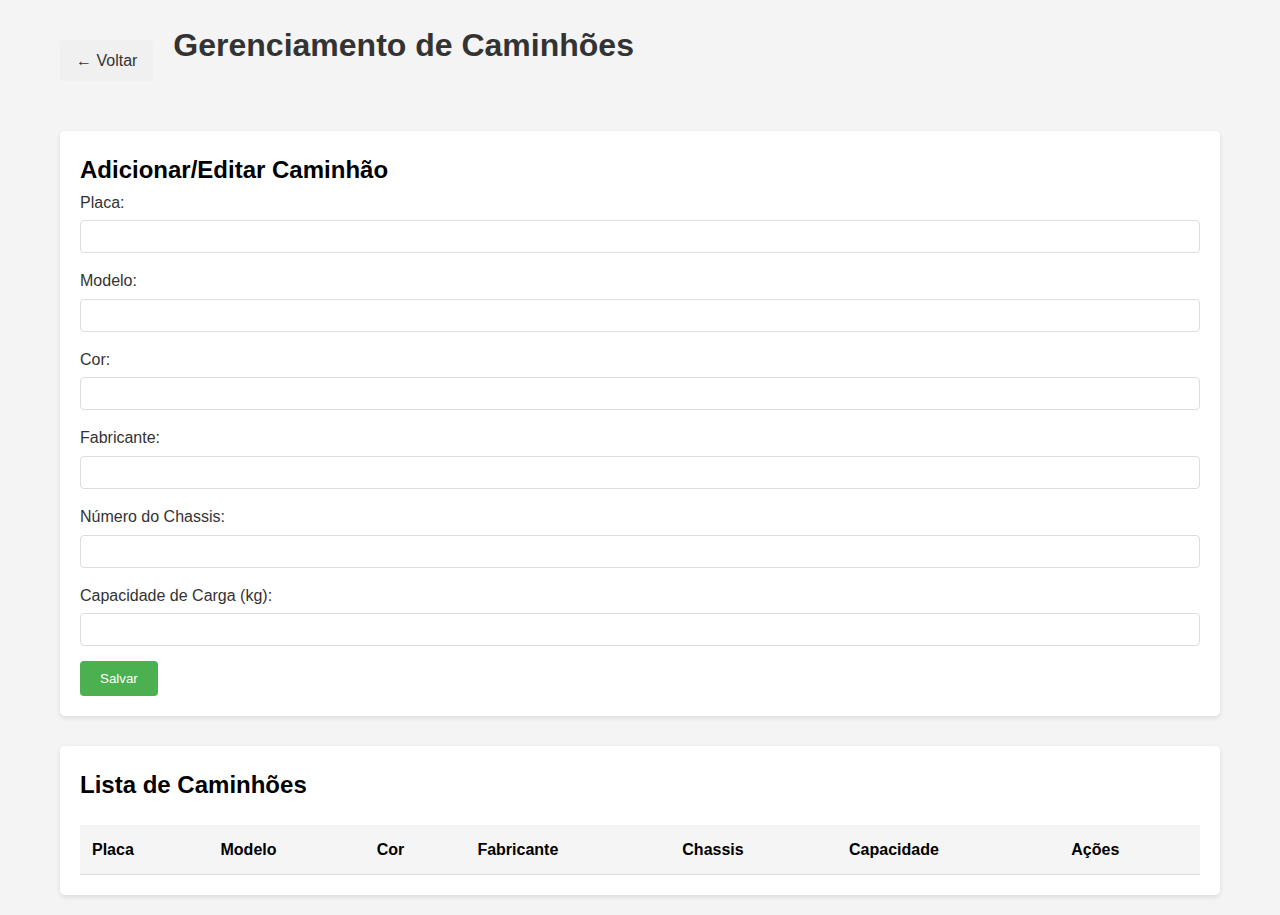
==== src/main/resources/caminhoes.html @ a76cbbc8 "add lógica SOLID e FRONTEND" ====
<!DOCTYPE html>
<html lang="pt-BR">
<head>
  <meta charset="UTF-8">
  <meta name="viewport" content="width=device-width, initial-scale=1.0">
  <title>Gerenciamento de Caminhões</title>
  <link rel="stylesheet" href="styles.css">
</head>
<body>
<div class="container">
  <nav class="navigation">
    <a href="index.html" class="back-button">← Voltar</a>
    <h1>Gerenciamento de Caminhões</h1>
  </nav>

  <div class="form-container">
    <h2>Adicionar/Editar Caminhão</h2>
    <form id="caminhaoForm">
      <input type="hidden" id="caminhaoId">
      <div class="form-group">
        <label for="placa">Placa:</label>
        <input type="text" id="placa" required>
      </div>
      <div class="form-group">
        <label for="modelo">Modelo:</label>
        <input type="text" id="modelo" required>
      </div>
      <div class="form-group">
        <label for="cor">Cor:</label>
        <input type="text" id="cor" required>
      </div>
      <div class="form-group">
        <label for="fabricante">Fabricante:</label>
        <input type="text" id="fabricante" required>
      </div>
      <div class="form-group">
        <label for="numeroChassis">Número do Chassis:</label>
        <input type="text" id="numeroChassis" required>
      </div>
      <div class="form-group">
        <label for="capacidadeCarga">Capacidade de Carga (kg):</label>
        <input type="number" id="capacidadeCarga" required>
      </div>
      <button type="submit">Salvar</button>
    </form>
  </div>

  <div class="table-container">
    <h2>Lista de Caminhões</h2>
    <table>
      <thead>
      <tr>
        <th>Placa</th>
        <th>Modelo</th>
        <th>Cor</th>
        <th>Fabricante</th>
        <th>Chassis</th>
        <th>Capacidade</th>
        <th>Ações</th>
      </tr>
      </thead>
      <tbody id="caminhoesList">
      </tbody>
    </table>
  </div>
</div>
<script src="caminhoes.js"></script>
</body>
</html>
---- src/main/resources/styles.css ----
* {
    margin: 0;
    padding: 0;
    box-sizing: border-box;
}

body {
    font-family: Arial, sans-serif;
    line-height: 1.6;
    background-color: #f4f4f4;
}

.container {
    max-width: 1200px;
    margin: 0 auto;
    padding: 20px;
}

h1 {
    text-align: center;
    color: #333;
    margin-bottom: 30px;
}

.selection-cards {
    display: flex;
    justify-content: center;
    gap: 30px;
    margin-top: 50px;
}

.card {
    background-color: white;
    border-radius: 10px;
    padding: 20px;
    width: 300px;
    text-align: center;
    box-shadow: 0 4px 6px rgba(0,0,0,0.1);
    cursor: pointer;
    transition: transform 0.3s ease;
}

.card:hover {
    transform: translateY(-5px);
}

.card img {
    width: 100%;
    height: 200px;
    object-fit: cover;
    border-radius: 5px;
    margin-bottom: 15px;
}

.card h2 {
    color: #333;
    margin-bottom: 10px;
}

.card p {
    color: #666;
}

.navigation {
    display: flex;
    align-items: center;
    margin-bottom: 30px;
}

.back-button {
    text-decoration: none;
    color: #333;
    padding: 8px 16px;
    border-radius: 4px;
    background-color: #f0f0f0;
    margin-right: 20px;
}

.back-button:hover {
    background-color: #e0e0e0;
}

.form-container {
    background-color: white;
    padding: 20px;
    border-radius: 5px;
    box-shadow: 0 2px 5px rgba(0,0,0,0.1);
    margin-bottom: 30px;
}

.form-group {
    margin-bottom: 15px;
}

label {
    display: block;
    margin-bottom: 5px;
    color: #333;
}

input {
    width: 100%;
    padding: 8px;
    border: 1px solid #ddd;
    border-radius: 4px;
}

button {
    background-color: #4CAF50;
    color: white;
    padding: 10px 20px;
    border: none;
    border-radius: 4px;
    cursor: pointer;
}

button:hover {
    background-color: #45a049;
}

.table-container {
    background-color: white;
    padding: 20px;
    border-radius: 5px;
    box-shadow: 0 2px 5px rgba(0,0,0,0.1);
}

table {
    width: 100%;
    border-collapse: collapse;
    margin-top: 20px;
}

th, td {
    padding: 12px;
    text-align: left;
    border-bottom: 1px solid #ddd;
}

th {
    background-color: #f5f5f5;
}

.btn-edit, .btn-delete {
    padding: 5px 10px;
    margin: 0 5px;
    border: none;
    border-radius: 3px;
    cursor: pointer;
}

.btn-edit {
    background-color: #2196F3;
    color: white;
}

.btn-delete {
    background-color: #f44336;
    color: white;
}

.btn-edit:hover {
    background-color: #1976D2;
}

.btn-delete:hover {
    background-color: #D32F2F;
}
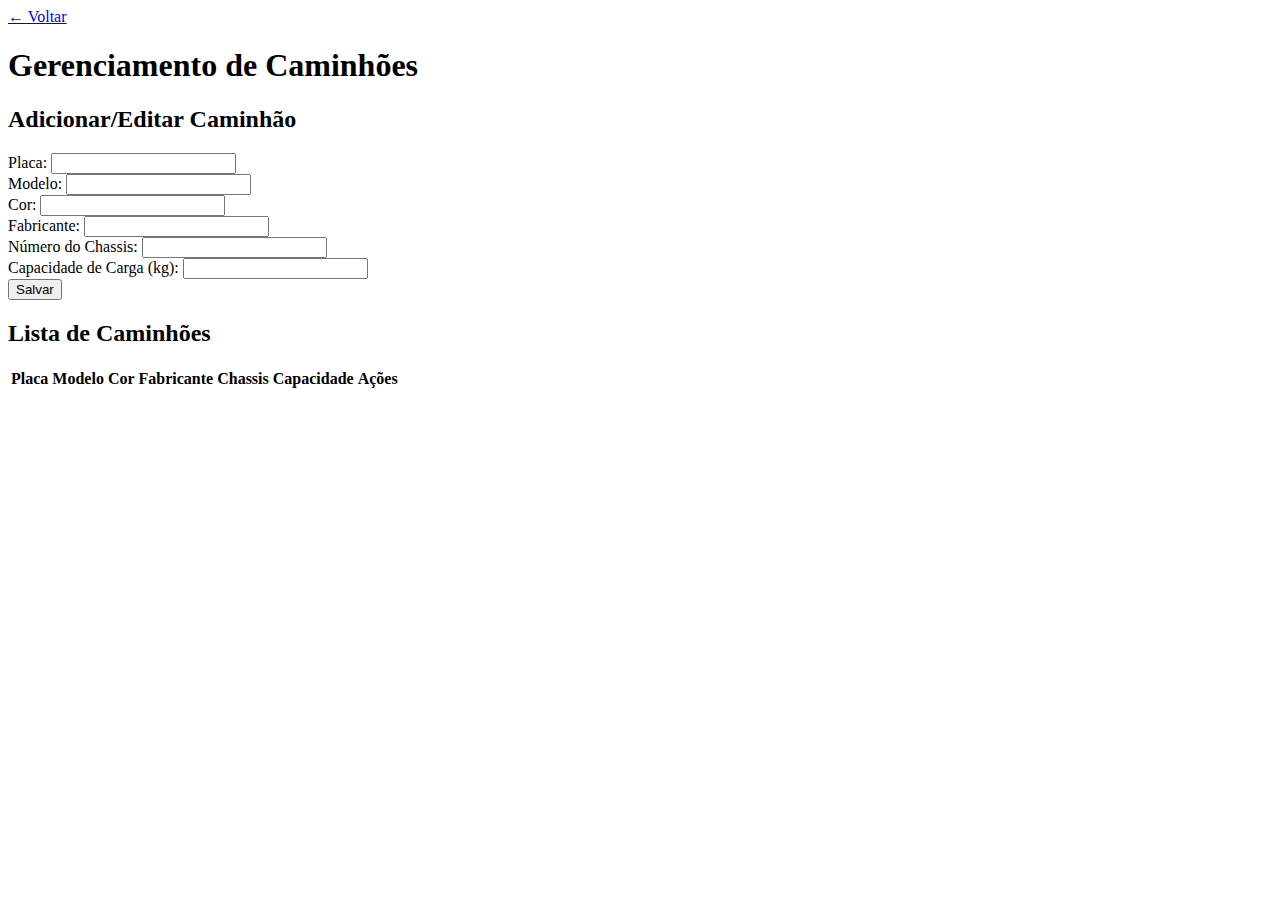
==== commit c710b7cf: "add login" ====
--- a/src/main/resources/caminhoes.html
+++ b/src/main/resources/caminhoes.html
@@ -4,7 +4,7 @@
   <meta charset="UTF-8">
   <meta name="viewport" content="width=device-width, initial-scale=1.0">
   <title>Gerenciamento de Caminhões</title>
-  <link rel="stylesheet" href="styles.css">
+  <link rel="stylesheet" href="../styles/styles.css">
 </head>
 <body>
 <div class="container">
@@ -64,6 +64,6 @@
     </table>
   </div>
 </div>
-<script src="caminhoes.js"></script>
+<script src="../apiminhoes.js"></script>
 </body>
 </html>
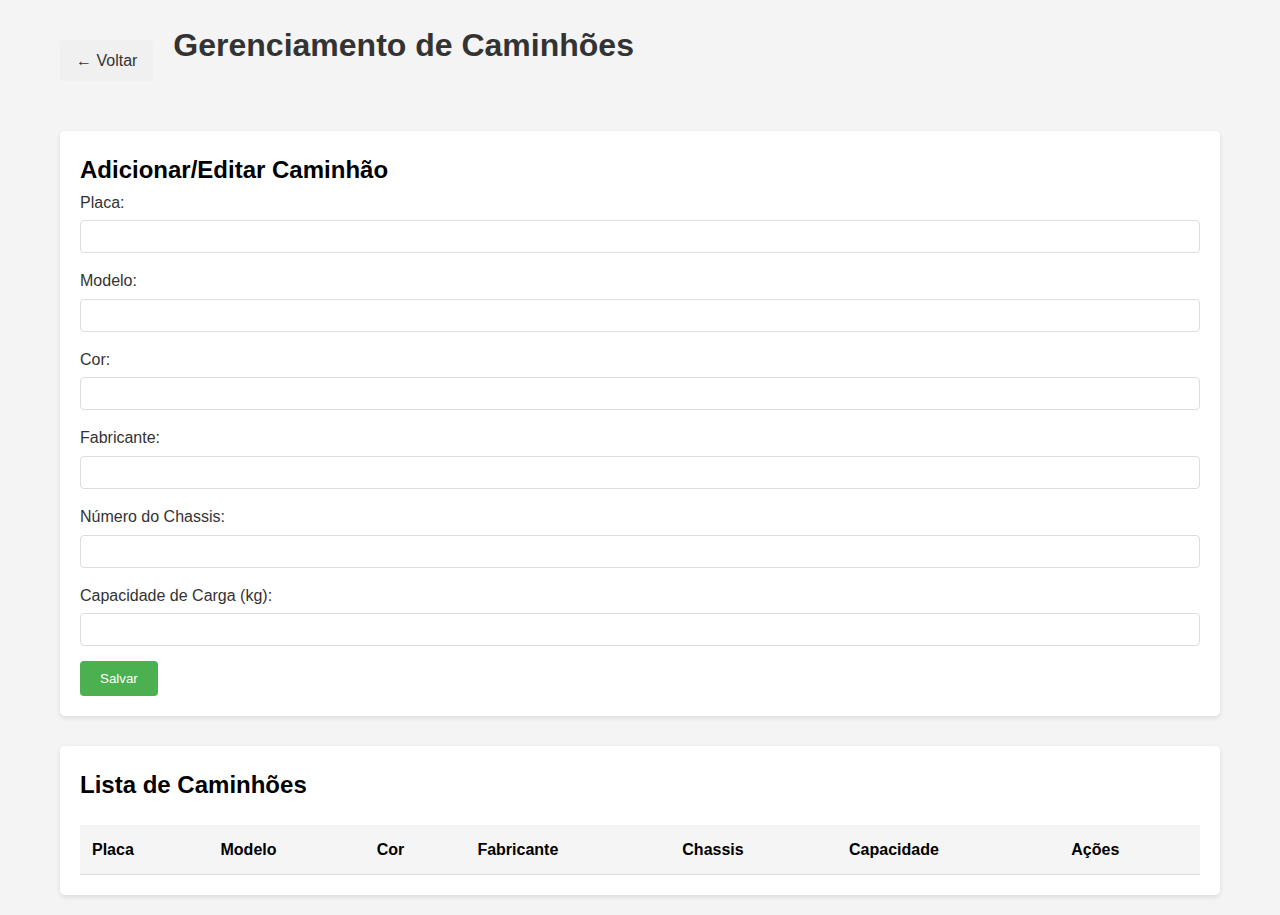
==== commit b7e00c64: "add usuario login" ====
--- a/src/main/resources/caminhoes.html
+++ b/src/main/resources/caminhoes.html
@@ -4,7 +4,7 @@
   <meta charset="UTF-8">
   <meta name="viewport" content="width=device-width, initial-scale=1.0">
   <title>Gerenciamento de Caminhões</title>
-  <link rel="stylesheet" href="../styles/styles.css">
+  <link rel="stylesheet" href="styles.css">
 </head>
 <body>
 <div class="container">
@@ -64,6 +64,6 @@
     </table>
   </div>
 </div>
-<script src="../apiminhoes.js"></script>
+<script src="caminhoes.js"></script>
 </body>
 </html>
--- a/src/main/resources/styles.css
+++ b/src/main/resources/styles.css
@@ -0,0 +1,210 @@
+* {
+    margin: 0;
+    padding: 0;
+    box-sizing: border-box;
+}
+
+body {
+    font-family: Arial, sans-serif;
+    line-height: 1.6;
+    background-color: #f4f4f4;
+}
+
+.container {
+    max-width: 1200px;
+    margin: 0 auto;
+    padding: 20px;
+}
+
+h1 {
+    text-align: center;
+    color: #333;
+    margin-bottom: 30px;
+}
+
+.selection-cards {
+    display: flex;
+    justify-content: center;
+    gap: 30px;
+    margin-top: 50px;
+}
+
+.card {
+    background-color: white;
+    border-radius: 10px;
+    padding: 20px;
+    width: 300px;
+    text-align: center;
+    box-shadow: 0 4px 6px rgba(0,0,0,0.1);
+    cursor: pointer;
+    transition: transform 0.3s ease;
+}
+
+.card:hover {
+    transform: translateY(-5px);
+}
+
+.card img {
+    width: 100%;
+    height: 200px;
+    object-fit: cover;
+    border-radius: 5px;
+    margin-bottom: 15px;
+}
+
+.card h2 {
+    color: #333;
+    margin-bottom: 10px;
+}
+
+.card p {
+    color: #666;
+}
+
+.navigation {
+    display: flex;
+    align-items: center;
+    margin-bottom: 30px;
+}
+
+.back-button {
+    text-decoration: none;
+    color: #333;
+    padding: 8px 16px;
+    border-radius: 4px;
+    background-color: #f0f0f0;
+    margin-right: 20px;
+}
+
+.back-button:hover {
+    background-color: #e0e0e0;
+}
+
+.form-container {
+    background-color: white;
+    padding: 20px;
+    border-radius: 5px;
+    box-shadow: 0 2px 5px rgba(0,0,0,0.1);
+    margin-bottom: 30px;
+}
+
+.form-group {
+    margin-bottom: 15px;
+}
+
+label {
+    display: block;
+    margin-bottom: 5px;
+    color: #333;
+}
+
+input {
+    width: 100%;
+    padding: 8px;
+    border: 1px solid #ddd;
+    border-radius: 4px;
+}
+
+button {
+    background-color: #4CAF50;
+    color: white;
+    padding: 10px 20px;
+    border: none;
+    border-radius: 4px;
+    cursor: pointer;
+}
+
+button:hover {
+    background-color: #45a049;
+}
+
+.table-container {
+    background-color: white;
+    padding: 20px;
+    border-radius: 5px;
+    box-shadow: 0 2px 5px rgba(0,0,0,0.1);
+}
+
+table {
+    width: 100%;
+    border-collapse: collapse;
+    margin-top: 20px;
+}
+
+th, td {
+    padding: 12px;
+    text-align: left;
+    border-bottom: 1px solid #ddd;
+}
+
+th {
+    background-color: #f5f5f5;
+}
+
+.btn-edit, .btn-delete {
+    padding: 5px 10px;
+    margin: 0 5px;
+    border: none;
+    border-radius: 3px;
+    cursor: pointer;
+}
+
+.btn-edit {
+    background-color: #2196F3;
+    color: white;
+}
+
+.btn-delete {
+    background-color: #f44336;
+    color: white;
+}
+
+.btn-edit:hover {
+    background-color: #1976D2;
+}
+
+.btn-delete:hover {
+    background-color: #D32F2F;
+}
+
+* {
+    margin: 0;
+    padding: 0;
+    box-sizing: border-box;
+}
+
+* {
+    margin: 0;
+    padding: 0;
+    box-sizing: border-box;
+}
+
+.login-container {
+    display: flex;
+    justify-content: center;
+    align-items: center;
+    min-height: 100vh;
+    background-color: #f4f4f4;
+}
+
+.login-box {
+    background-color: white;
+    padding: 2rem;
+    border-radius: 8px;
+    box-shadow: 0 2px 10px rgba(0, 0, 0, 0.1);
+    width: 100%;
+    max-width: 400px;
+}
+
+.login-box h1 {
+    text-align: center;
+    margin-bottom: 1.5rem;
+    color: #333;
+}
+
+.error-message {
+    color: #dc2626;
+    text-align: center;
+    margin-top: 1rem;
+    font-size: 0.875rem;
+}
